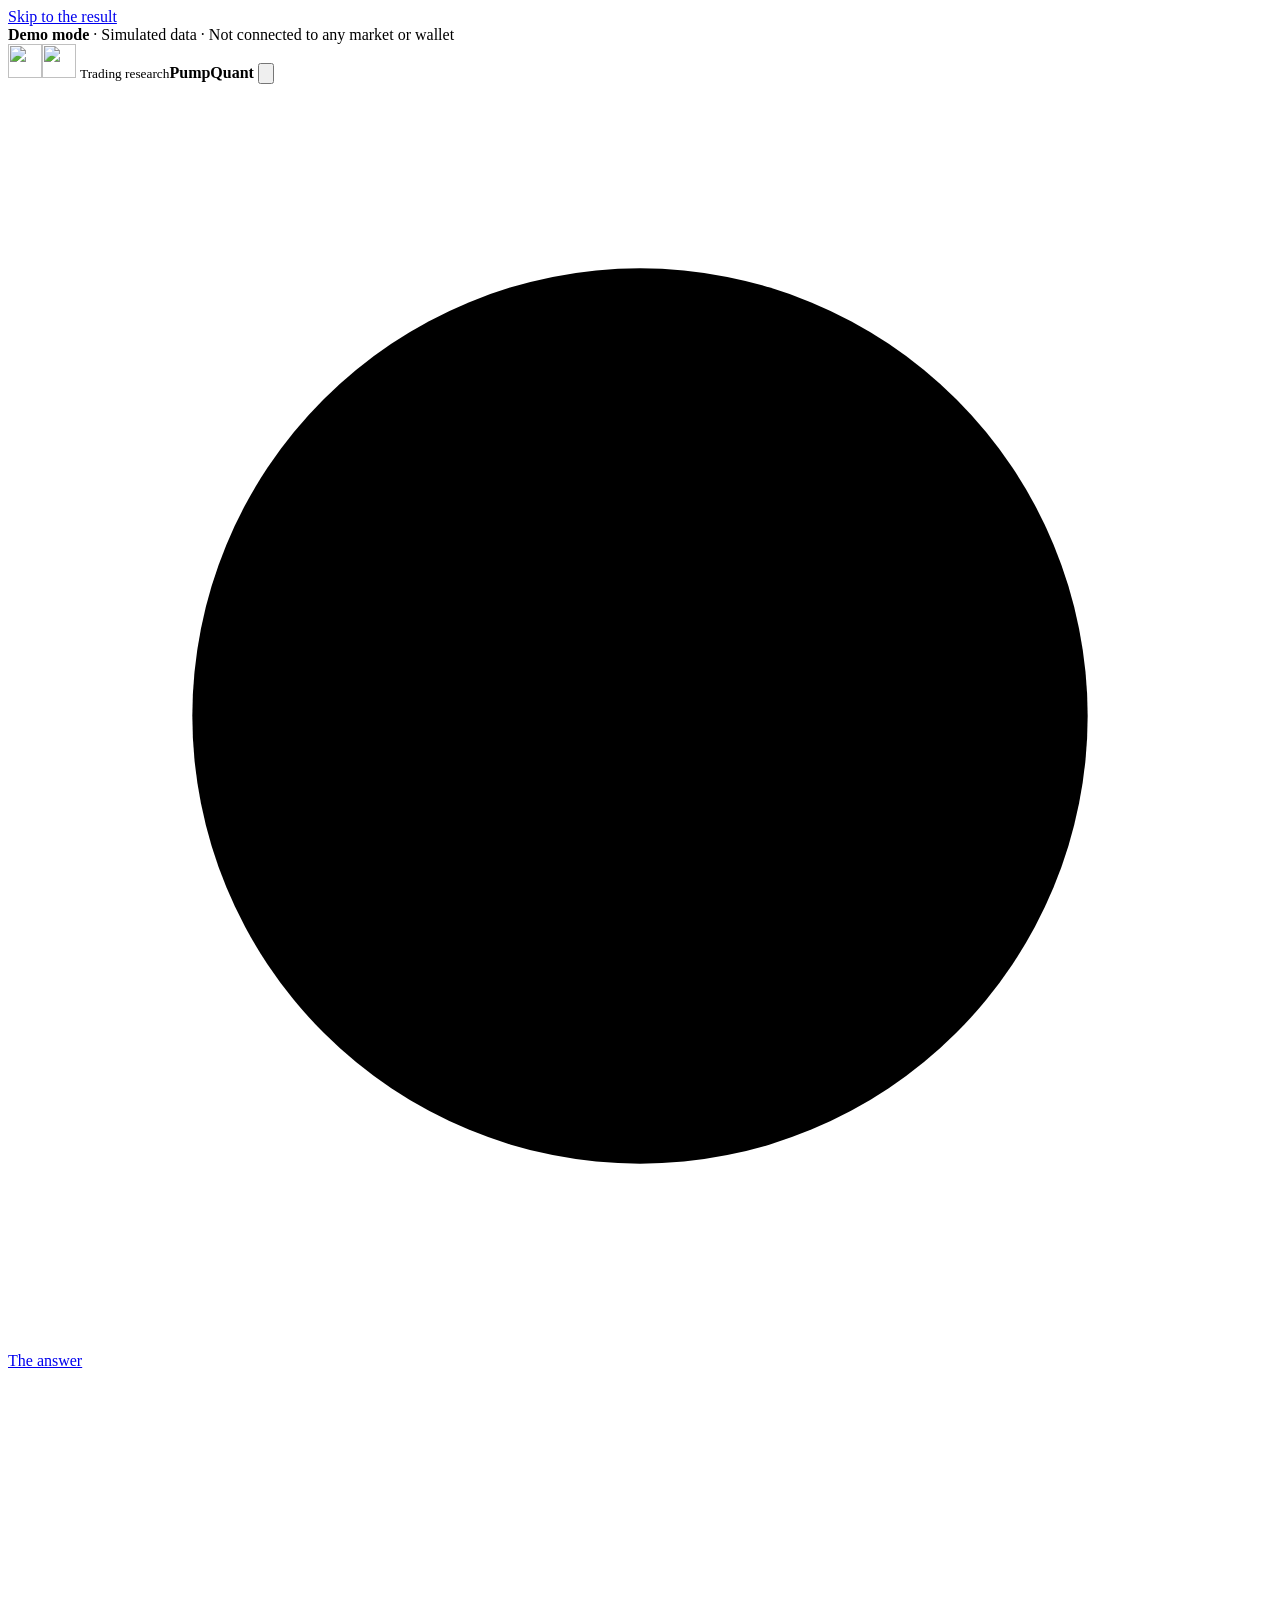
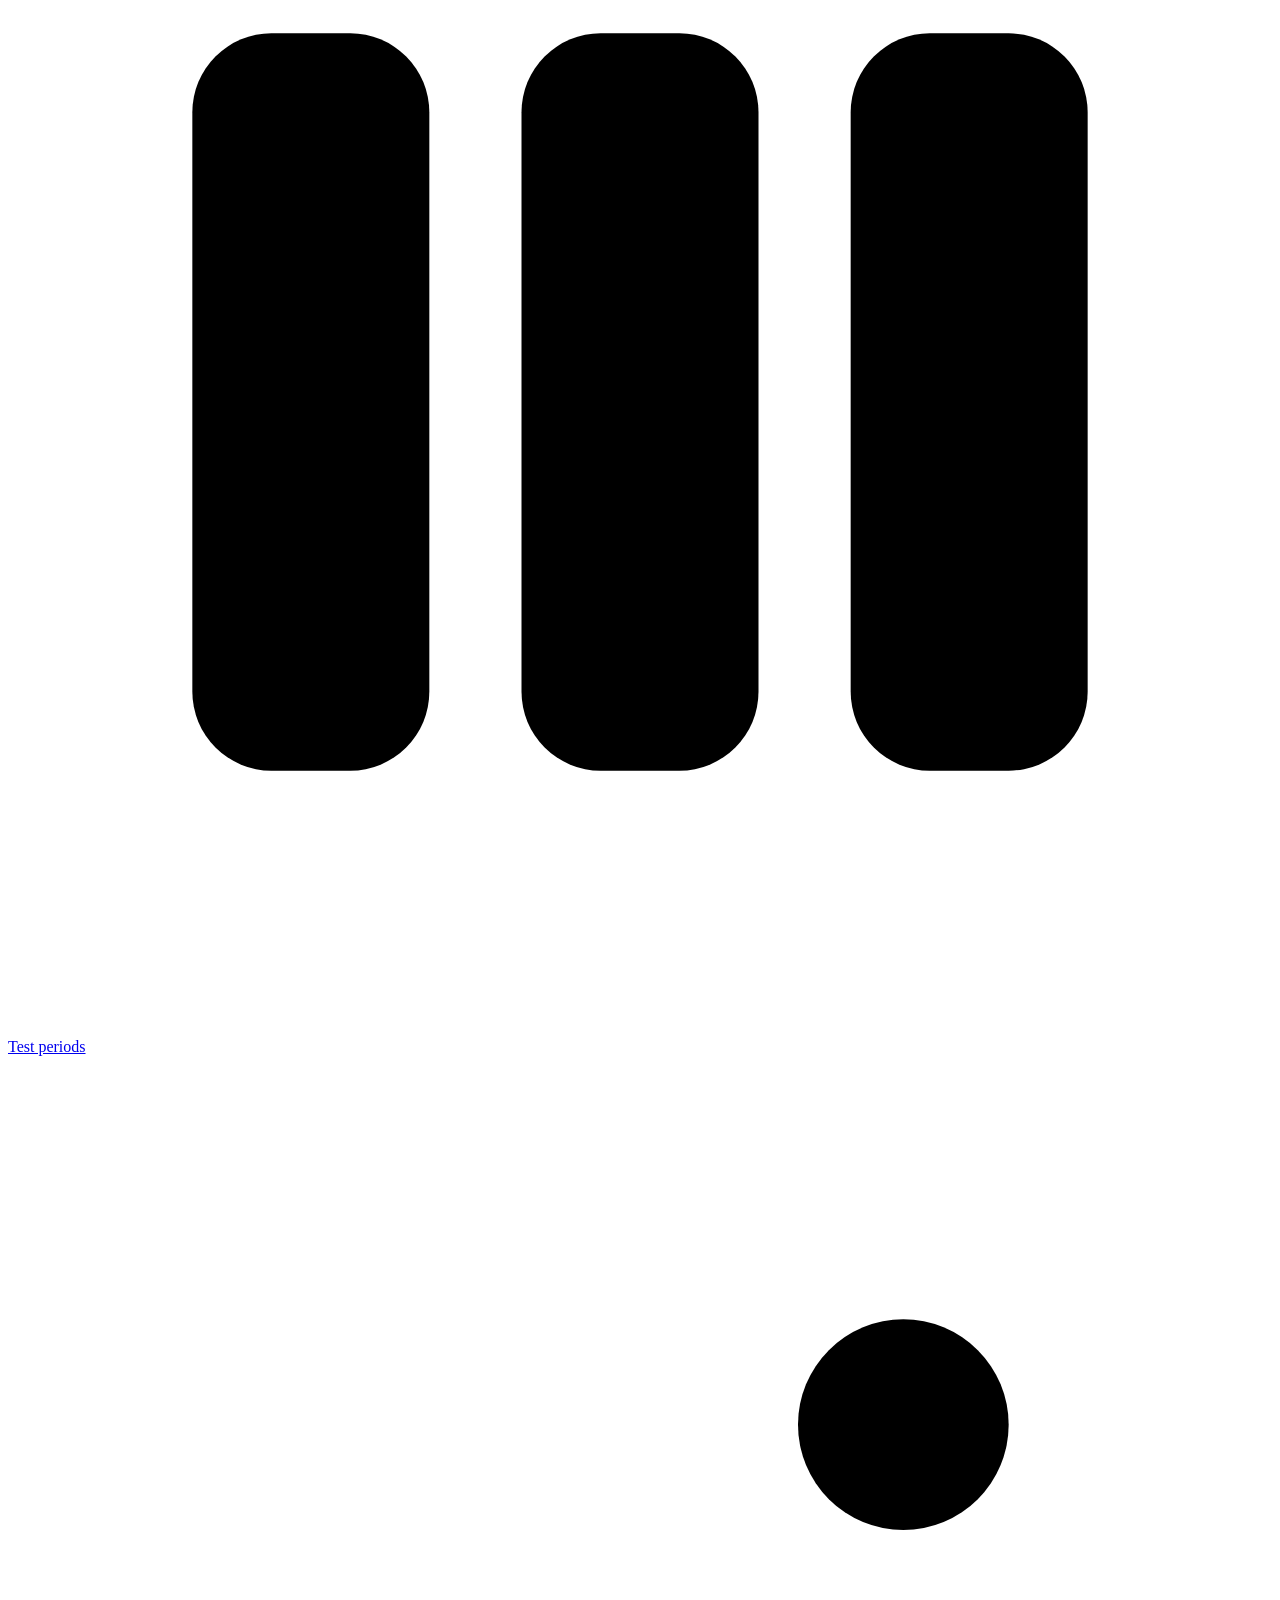
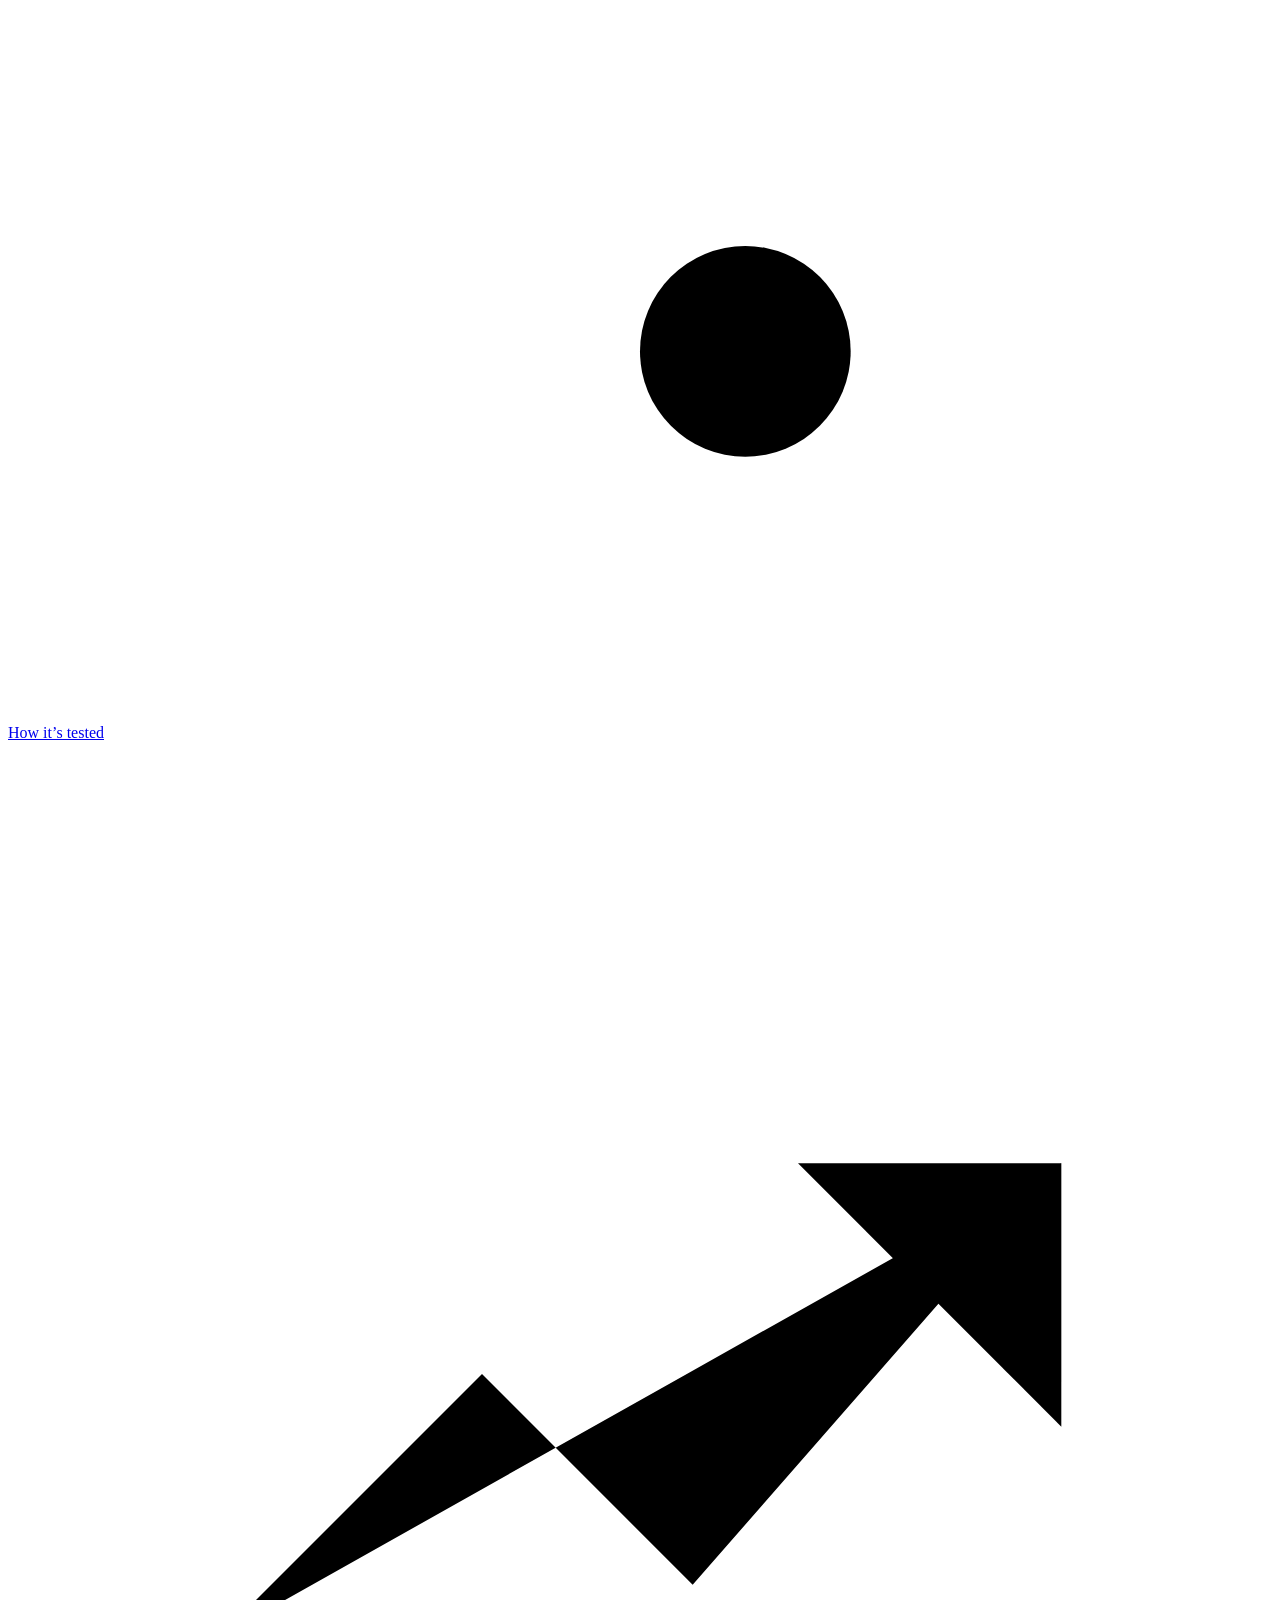
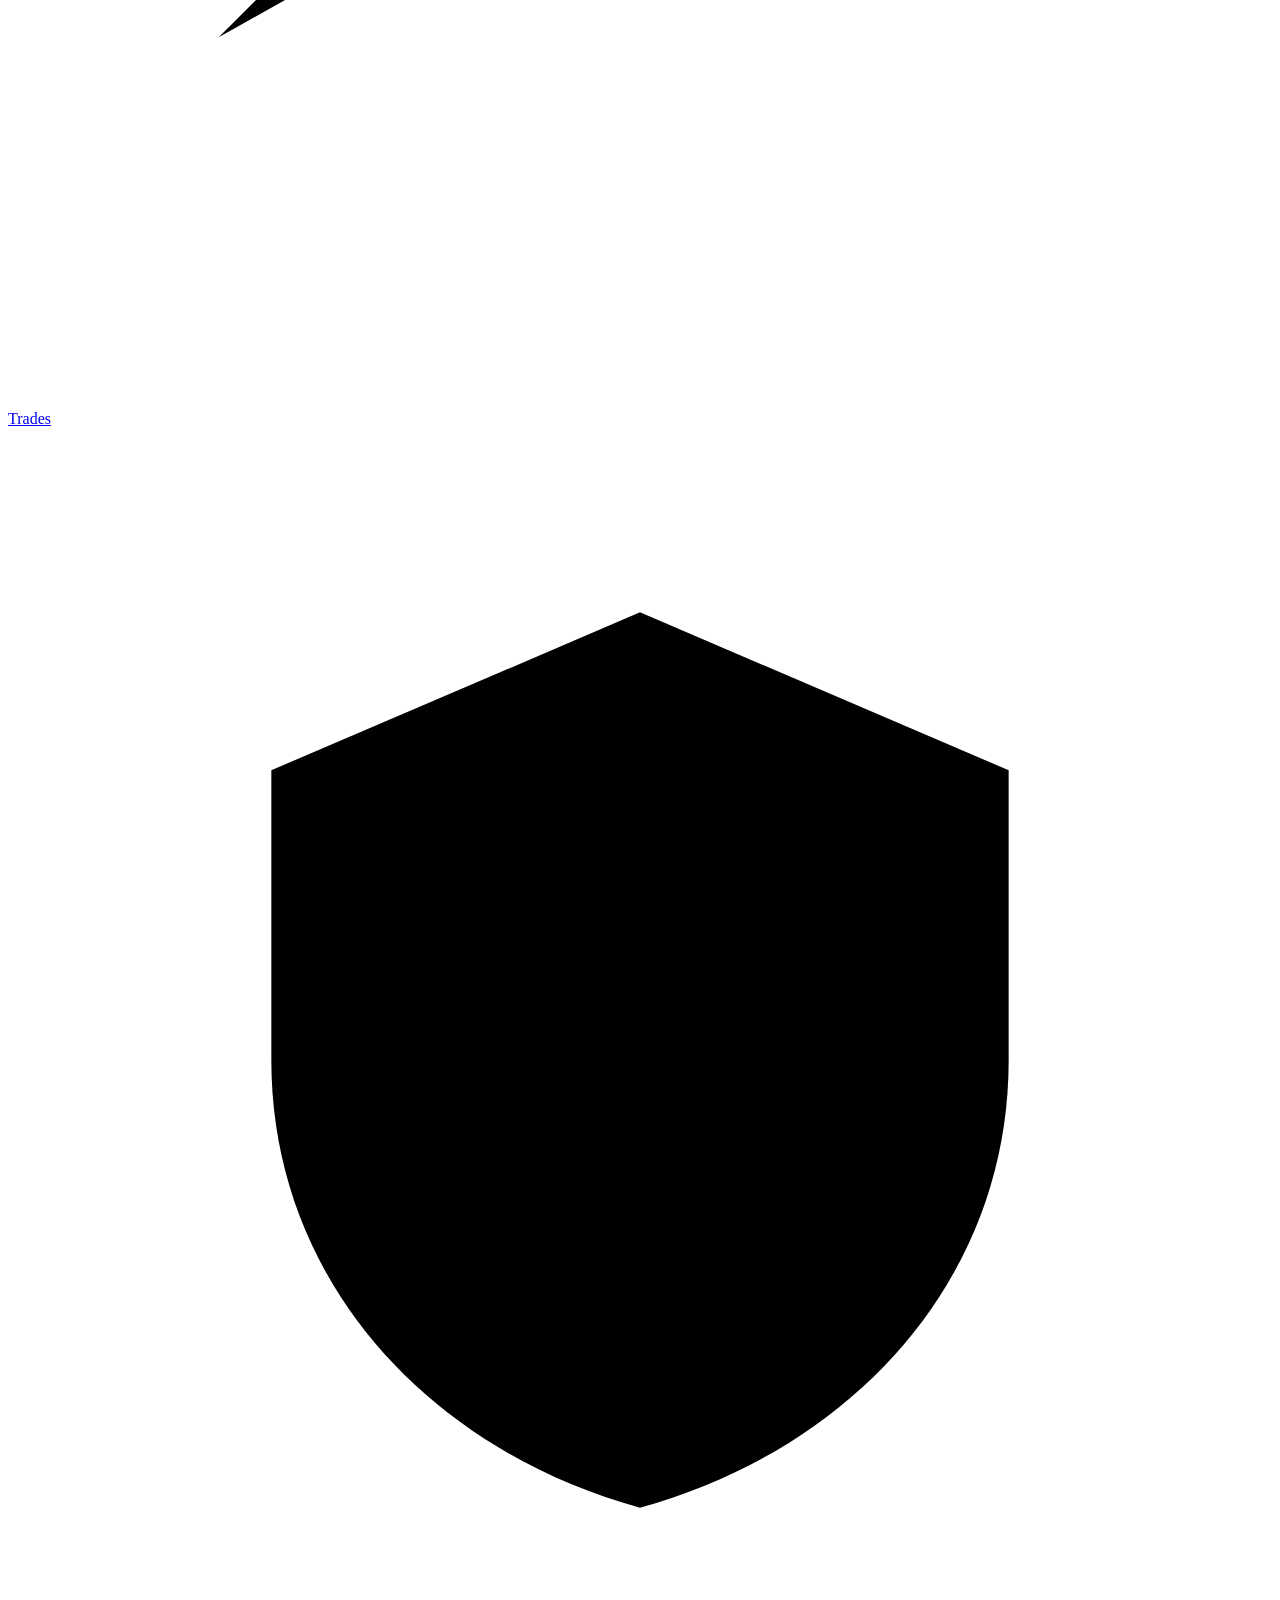
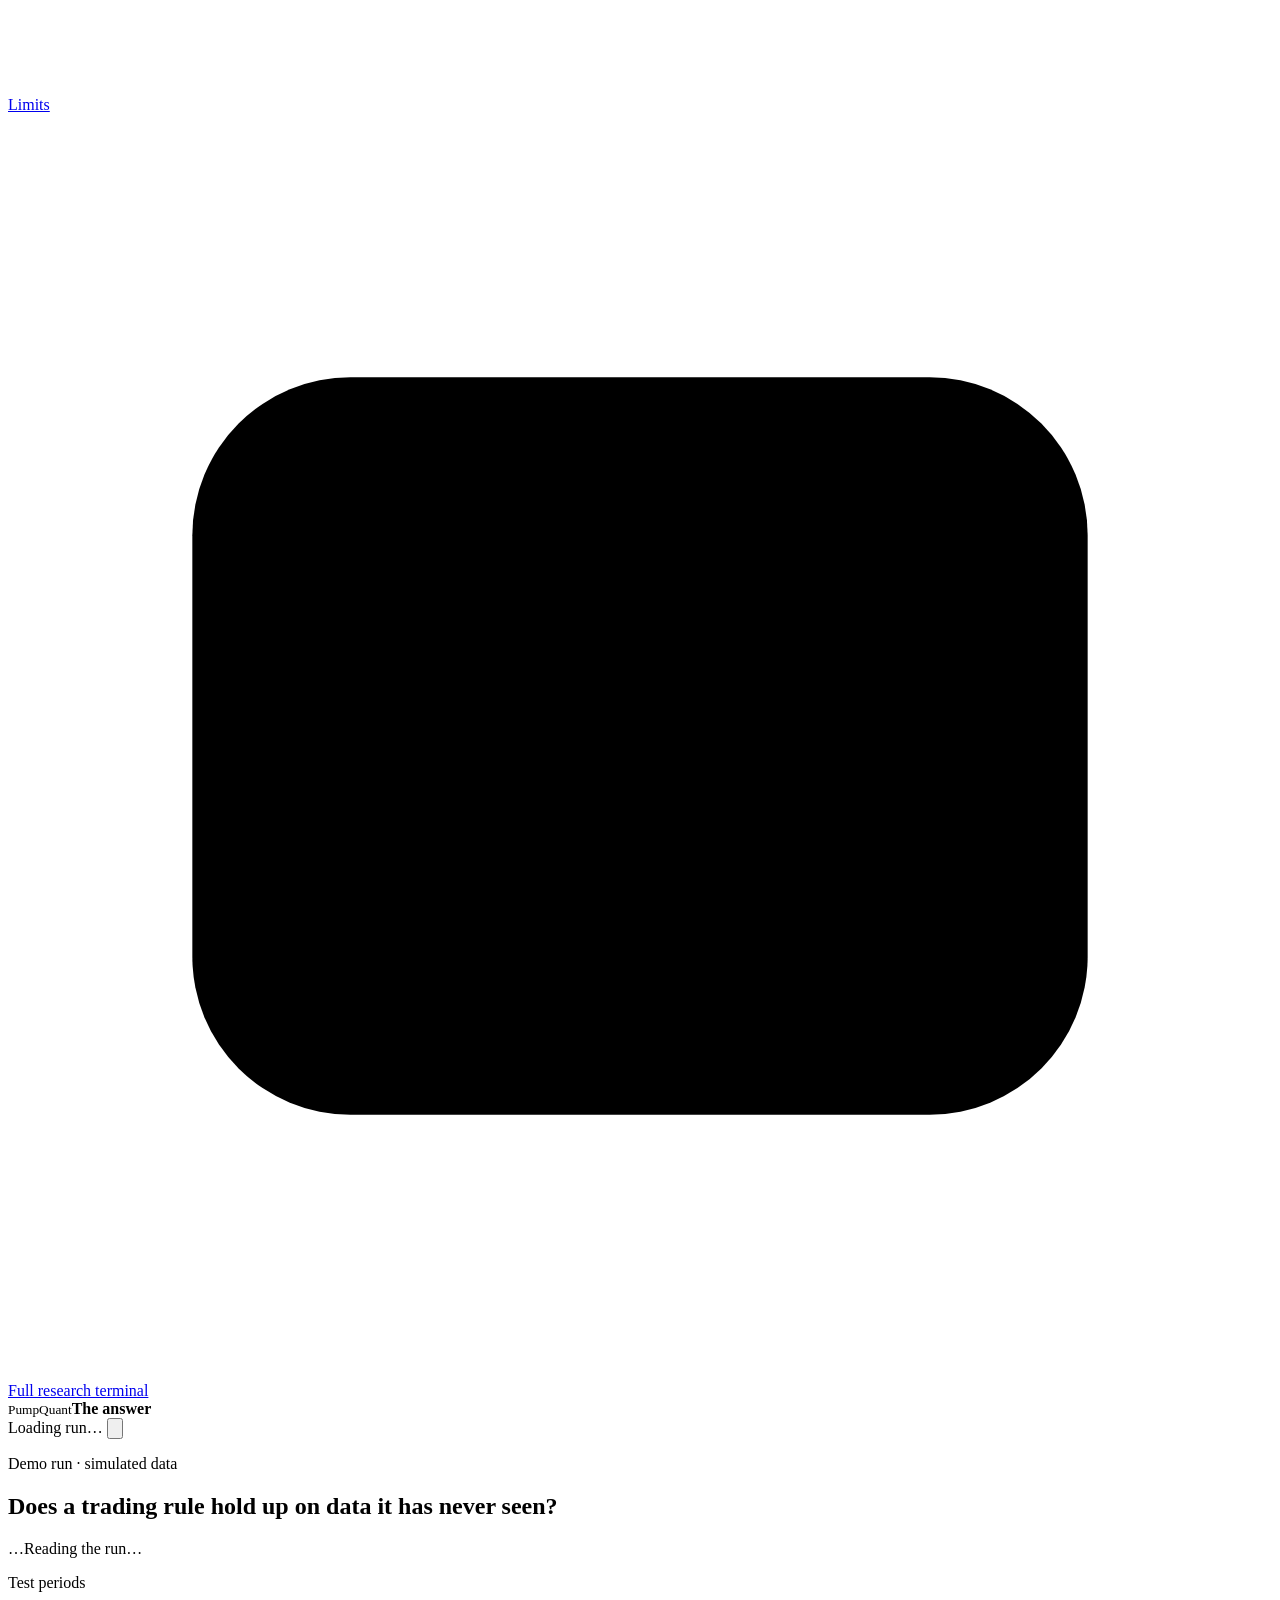
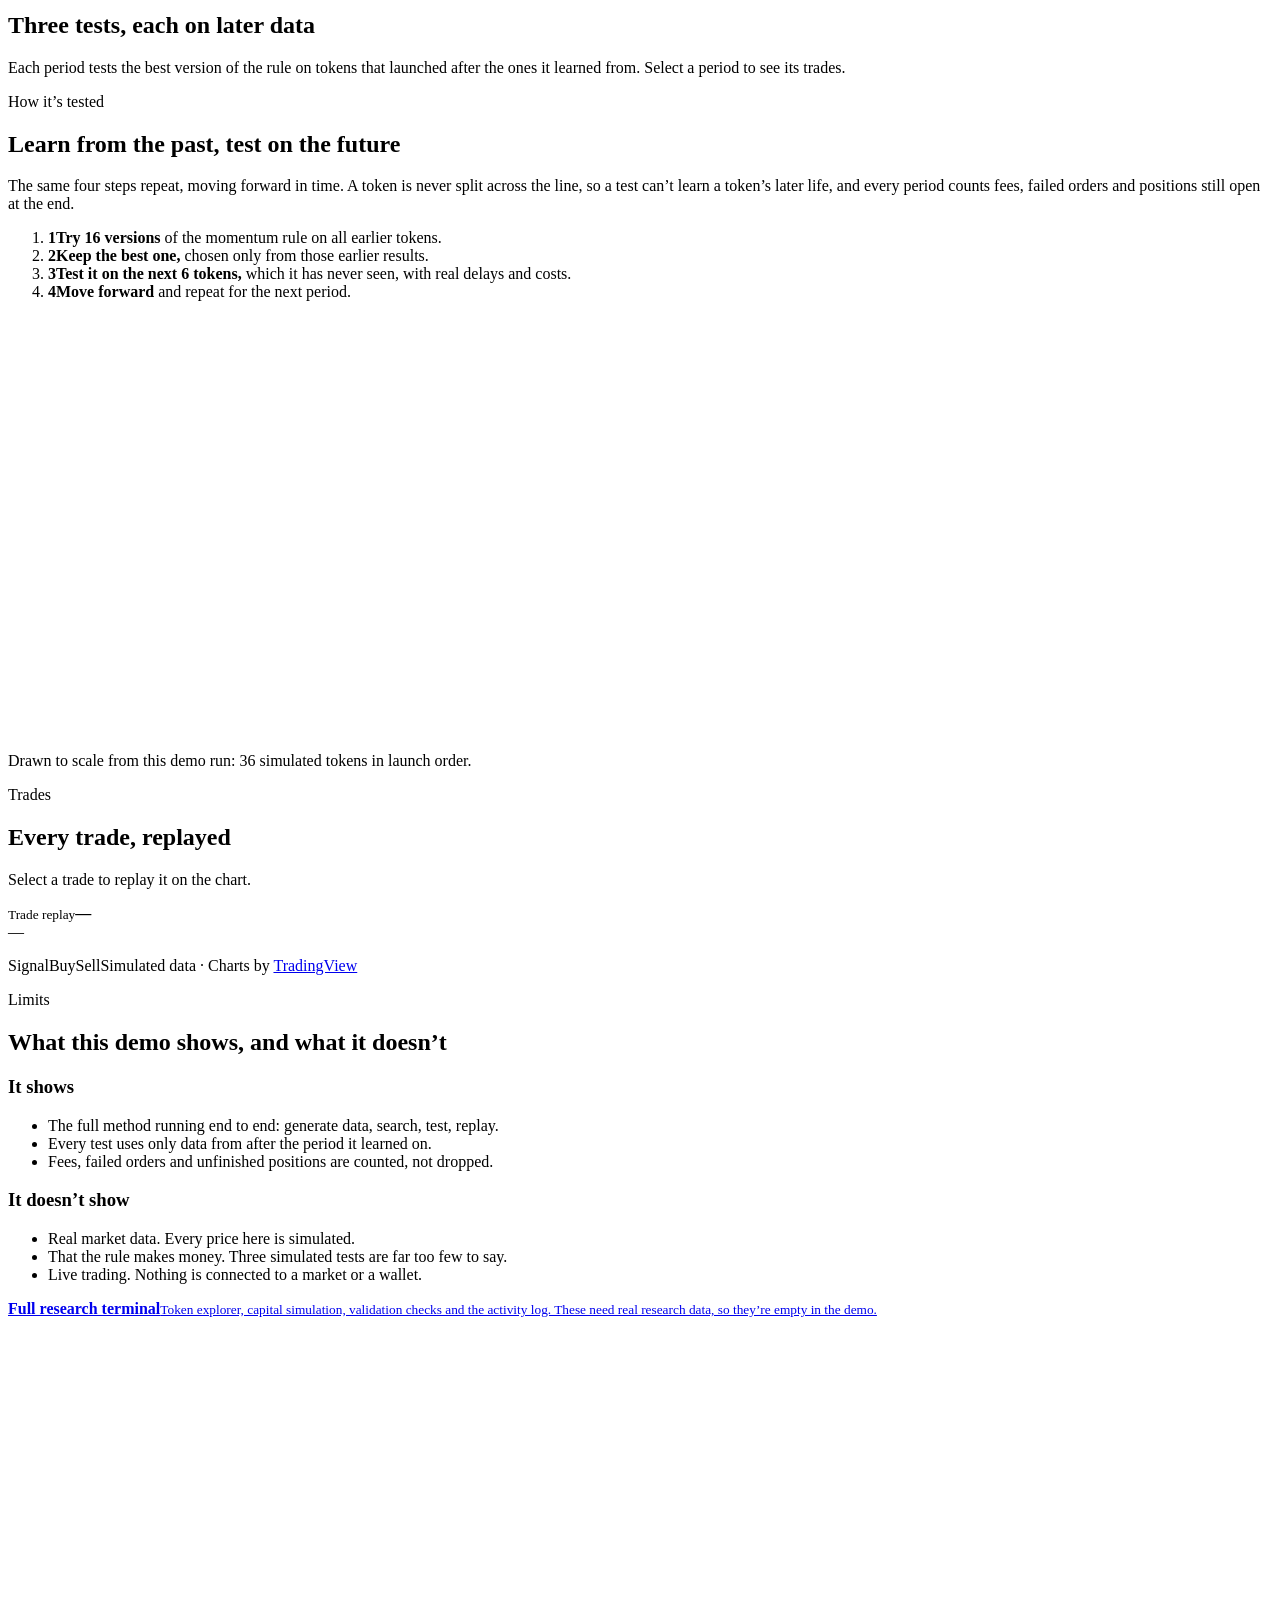
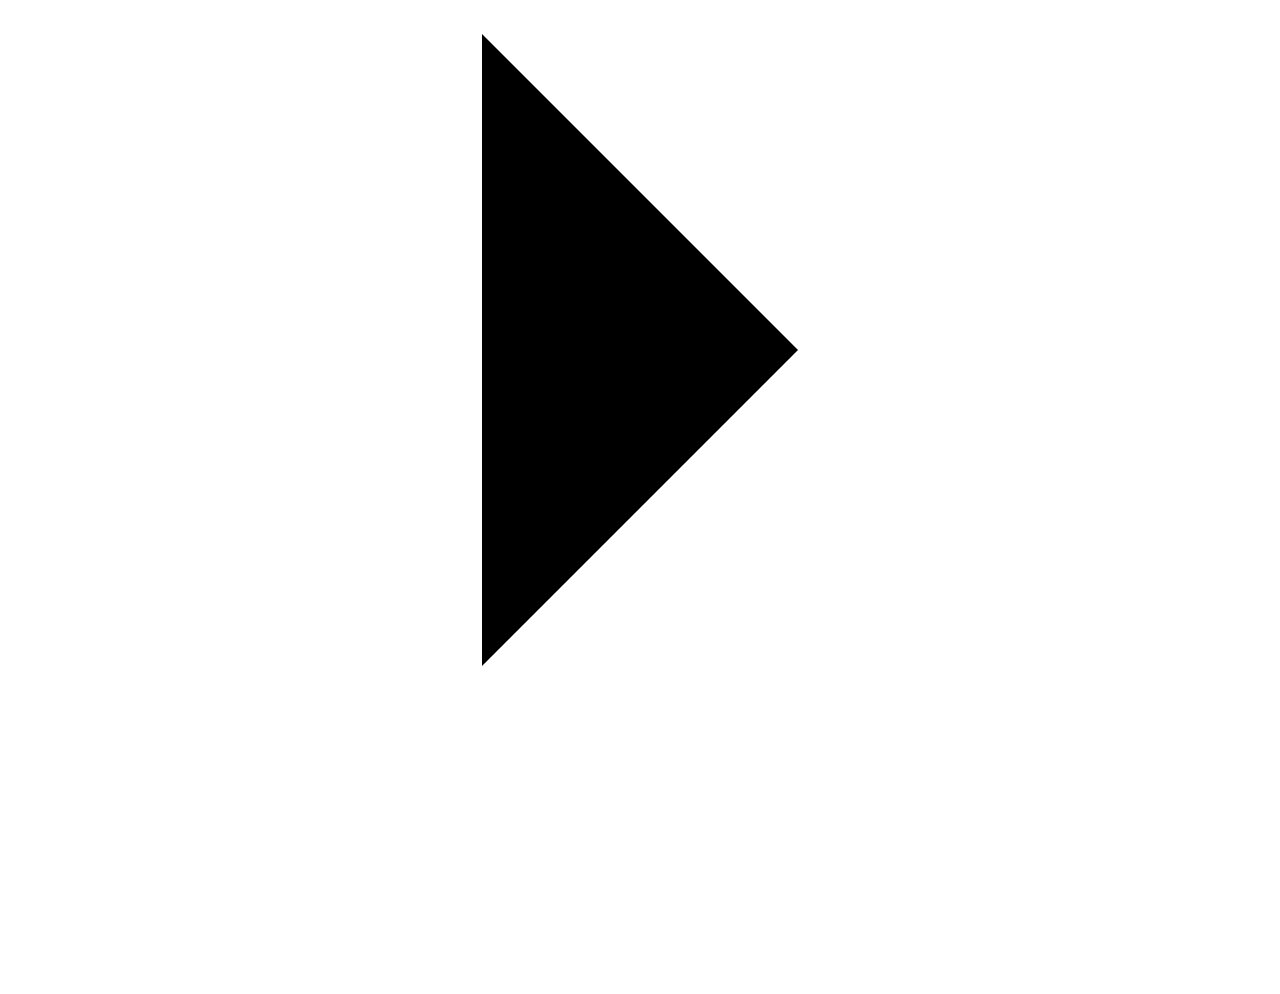
==== src/pumpquant/dashboard/static/index.html @ 6aa22860 "Correct overstated claims and test the recorded demo output - README: say the engine models each aud" ====
<!doctype html>
<html lang="en">
  <head>
    <meta charset="utf-8" />
    <meta name="viewport" content="width=device-width, initial-scale=1" />
    <meta name="color-scheme" content="dark light" />
    <meta name="description" content="PumpQuant: does a trading rule hold up on data it has never seen?" />
    <title>PumpQuant</title>
    <link rel="icon" href="/static/favicon.svg" type="image/svg+xml" media="(prefers-color-scheme: light)" />
    <link rel="icon" href="/static/favicon-dark.svg" type="image/svg+xml" media="(prefers-color-scheme: dark)" />
    <link rel="stylesheet" href="/static/design.css" />
    <link rel="stylesheet" href="/static/overview.css" />
  </head>
  <body>
    <a class="skip-link" href="#answer">Skip to the result</a>
    <div class="notice" role="status"><strong>Demo mode</strong> · Simulated data · Not connected to any market or wallet</div>

    <div class="shell" id="shell">
      <aside class="sidebar glass" aria-label="Sections">
        <div class="brand">
          <span class="brand-mark" aria-hidden="true"><img class="icon-light" src="/static/favicon.svg" alt="" width="34" height="34" /><img class="icon-dark" src="/static/favicon-dark.svg" alt="" width="34" height="34" /></span>
          <span class="brand-text"><small>Trading research</small><strong>PumpQuant</strong></span>
          <button class="icon-button sidebar-toggle" id="sidebar-toggle" type="button" aria-label="Collapse sidebar" aria-expanded="true" title="Collapse sidebar">
            <svg viewBox="0 0 24 24" aria-hidden="true"><rect x="3.5" y="4.5" width="17" height="15" rx="3.5" /><path d="M9.5 4.5v15" /></svg>
          </button>
        </div>
        <nav class="nav" aria-label="Page sections">
          <a href="#answer" class="active"><svg viewBox="0 0 24 24" aria-hidden="true"><circle cx="12" cy="12" r="8.5" /><path d="M8.5 12.2l2.4 2.4 4.6-4.8" /></svg><span>The answer</span></a>
          <a href="#periods"><svg viewBox="0 0 24 24" aria-hidden="true"><rect x="3.5" y="5" width="4.5" height="14" rx="1.5" /><rect x="9.75" y="5" width="4.5" height="14" rx="1.5" /><rect x="16" y="5" width="4.5" height="14" rx="1.5" /></svg><span>Test periods</span></a>
          <a href="#method"><svg viewBox="0 0 24 24" aria-hidden="true"><path d="M4 7h10M4 12h16M4 17h7" /><circle cx="17" cy="7" r="2" /><circle cx="14" cy="17" r="2" /></svg><span>How it’s tested</span></a>
          <a href="#trades"><svg viewBox="0 0 24 24" aria-hidden="true"><path d="M4 17l5-5 4 4 7-8" /><path d="M15 8h5v5" /></svg><span>Trades</span></a>
          <a href="#limits"><svg viewBox="0 0 24 24" aria-hidden="true"><path d="M12 3.5l7 3v5.5c0 4.2-3 7.4-7 8.5-4-1.1-7-4.3-7-8.5V6.5z" /><path d="M12 9v4M12 16h.01" /></svg><span>Limits</span></a>
        </nav>
        <a class="side-link" href="/static/terminal.html"><svg viewBox="0 0 24 24" aria-hidden="true"><rect x="3.5" y="5" width="17" height="14" rx="3" /><path d="M7.5 10l2.5 2-2.5 2M12 14h4" /></svg><span>Full research terminal</span></a>
      </aside>

      <div class="page">
        <header class="topbar">
          <div class="topbar-title"><small>PumpQuant</small><strong id="topbar-title">The answer</strong></div>
          <div class="topbar-actions">
            <span class="capsule glass status" id="status"><i class="dot"></i><span id="status-label">Loading run…</span></span>
            <span class="capsule glass"><button class="icon-button" id="theme-toggle" type="button" aria-label="Switch appearance" title="Switch appearance"><svg viewBox="0 0 24 24" aria-hidden="true"><circle cx="12" cy="12" r="7.5" /><path d="M12 4.5a7.5 7.5 0 0 1 0 15z" class="fill" /></svg></button></span>
          </div>
        </header>

        <main>
          <section id="answer" class="section answer" aria-labelledby="question">
            <p class="eyebrow">Demo run · simulated data</p>
            <h1 id="question">Does a trading rule hold up on data it has never seen?</h1>
            <p class="verdict" id="verdict"><span class="verdict-chip" id="verdict-chip">…</span><span id="verdict-text">Reading the run…</span></p>
            <p class="lede" id="lede"></p>
            <div class="stats" id="stats"></div>
          </section>

          <section id="periods" class="section" aria-labelledby="periods-title">
            <header class="section-head">
              <p class="eyebrow">Test periods</p>
              <h2 id="periods-title">Three tests, each on later data</h2>
              <p>Each period tests the best version of the rule on tokens that launched after the ones it learned from. Select a period to see its trades.</p>
            </header>
            <div class="periods" id="period-cards" role="radiogroup" aria-label="Test periods"></div>
          </section>

          <section id="method" class="section" aria-labelledby="method-title">
            <header class="section-head">
              <p class="eyebrow">How it’s tested</p>
              <h2 id="method-title">Learn from the past, test on the future</h2>
              <p>The same four steps repeat, moving forward in time. A token is never split across the line, so a test can’t learn a token’s later life, and every period counts fees, failed orders and positions still open at the end.</p>
            </header>
            <div class="method card">
              <ol class="steps">
                <li><b>1</b><span><strong>Try 16 versions</strong> of the momentum rule on all earlier tokens.</span></li>
                <li><b>2</b><span><strong>Keep the best one,</strong> chosen only from those earlier results.</span></li>
                <li><b>3</b><span><strong>Test it on the next 6 tokens,</strong> which it has never seen, with real delays and costs.</span></li>
                <li><b>4</b><span><strong>Move forward</strong> and repeat for the next period.</span></li>
              </ol>
              <svg class="timeline" id="timeline" viewBox="0 0 640 210" role="img" aria-label="Diagram: three periods. In each, the rule learns on earlier tokens, then is tested on the next block of later tokens."></svg>
              <p class="figure-note">Drawn to scale from this demo run: 36 simulated tokens in launch order.</p>
            </div>
          </section>

          <section id="trades" class="section" aria-labelledby="trades-title">
            <header class="section-head">
              <p class="eyebrow" id="trades-eyebrow">Trades</p>
              <h2 id="trades-title">Every trade, replayed</h2>
              <p id="trades-summary">Select a trade to replay it on the chart.</p>
            </header>
            <div class="replay">
              <div class="card trade-list" id="trade-list" role="listbox" aria-label="Trades in the selected period"></div>
              <div class="card chart-card">
                <div class="chart-head">
                  <div><small id="chart-kicker">Trade replay</small><strong id="chart-title">—</strong></div>
                  <span class="result" id="chart-result">—</span>
                </div>
                <div class="chart" id="chart" aria-label="Price chart of the selected trade with signal, buy and sell markers"></div>
                <p class="story" id="chart-story"></p>
                <div class="legend"><span><i class="signal"></i>Signal</span><span><i class="buy"></i>Buy</span><span><i class="sell"></i>Sell</span><span class="attribution">Simulated data · Charts by <a href="https://www.tradingview.com/" target="_blank" rel="noopener noreferrer">TradingView</a></span></div>
              </div>
            </div>
          </section>

          <section id="limits" class="section" aria-labelledby="limits-title">
            <header class="section-head">
              <p class="eyebrow">Limits</p>
              <h2 id="limits-title">What this demo shows, and what it doesn’t</h2>
            </header>
            <div class="limits">
              <div class="card"><h3>It shows</h3><ul>
                <li>The full method running end to end: generate data, search, test, replay.</li>
                <li>Every test uses only data from after the period it learned on.</li>
                <li>Fees, failed orders and unfinished positions are counted, not dropped.</li>
              </ul></div>
              <div class="card muted"><h3>It doesn’t show</h3><ul>
                <li>Real market data. Every price here is simulated.</li>
                <li>That the rule makes money. Three simulated tests are far too few to say.</li>
                <li>Live trading. Nothing is connected to a market or a wallet.</li>
              </ul></div>
            </div>
            <a class="card next-card" href="/static/terminal.html">
              <span><strong>Full research terminal</strong><small>Token explorer, capital simulation, validation checks and the activity log. These need real research data, so they’re empty in the demo.</small></span>
              <svg viewBox="0 0 24 24" aria-hidden="true"><path d="M9 6l6 6-6 6" /></svg>
            </a>
          </section>
        </main>
      </div>
    </div>

    <script src="/static/vendor/lightweight-charts.standalone.production.js"></script>
    <script type="module" src="/static/app.js"></script>
  </body>
</html>
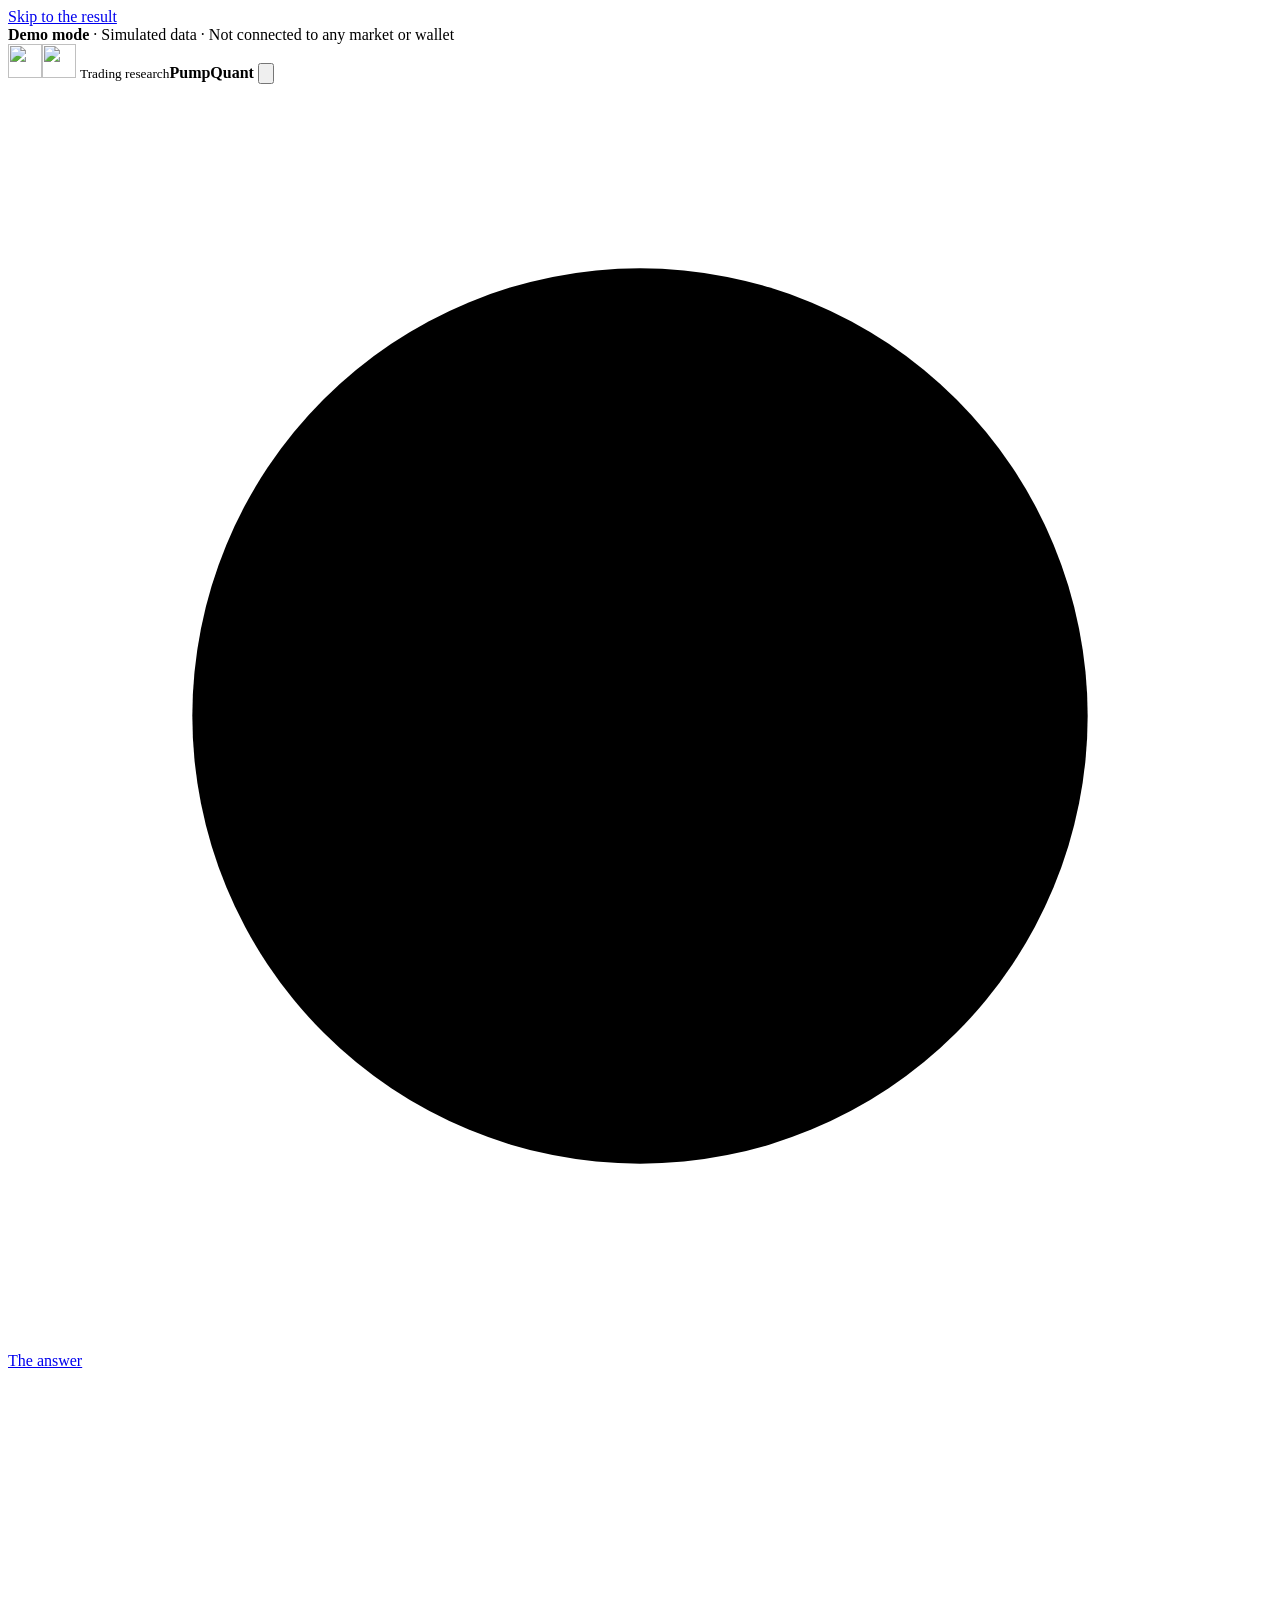
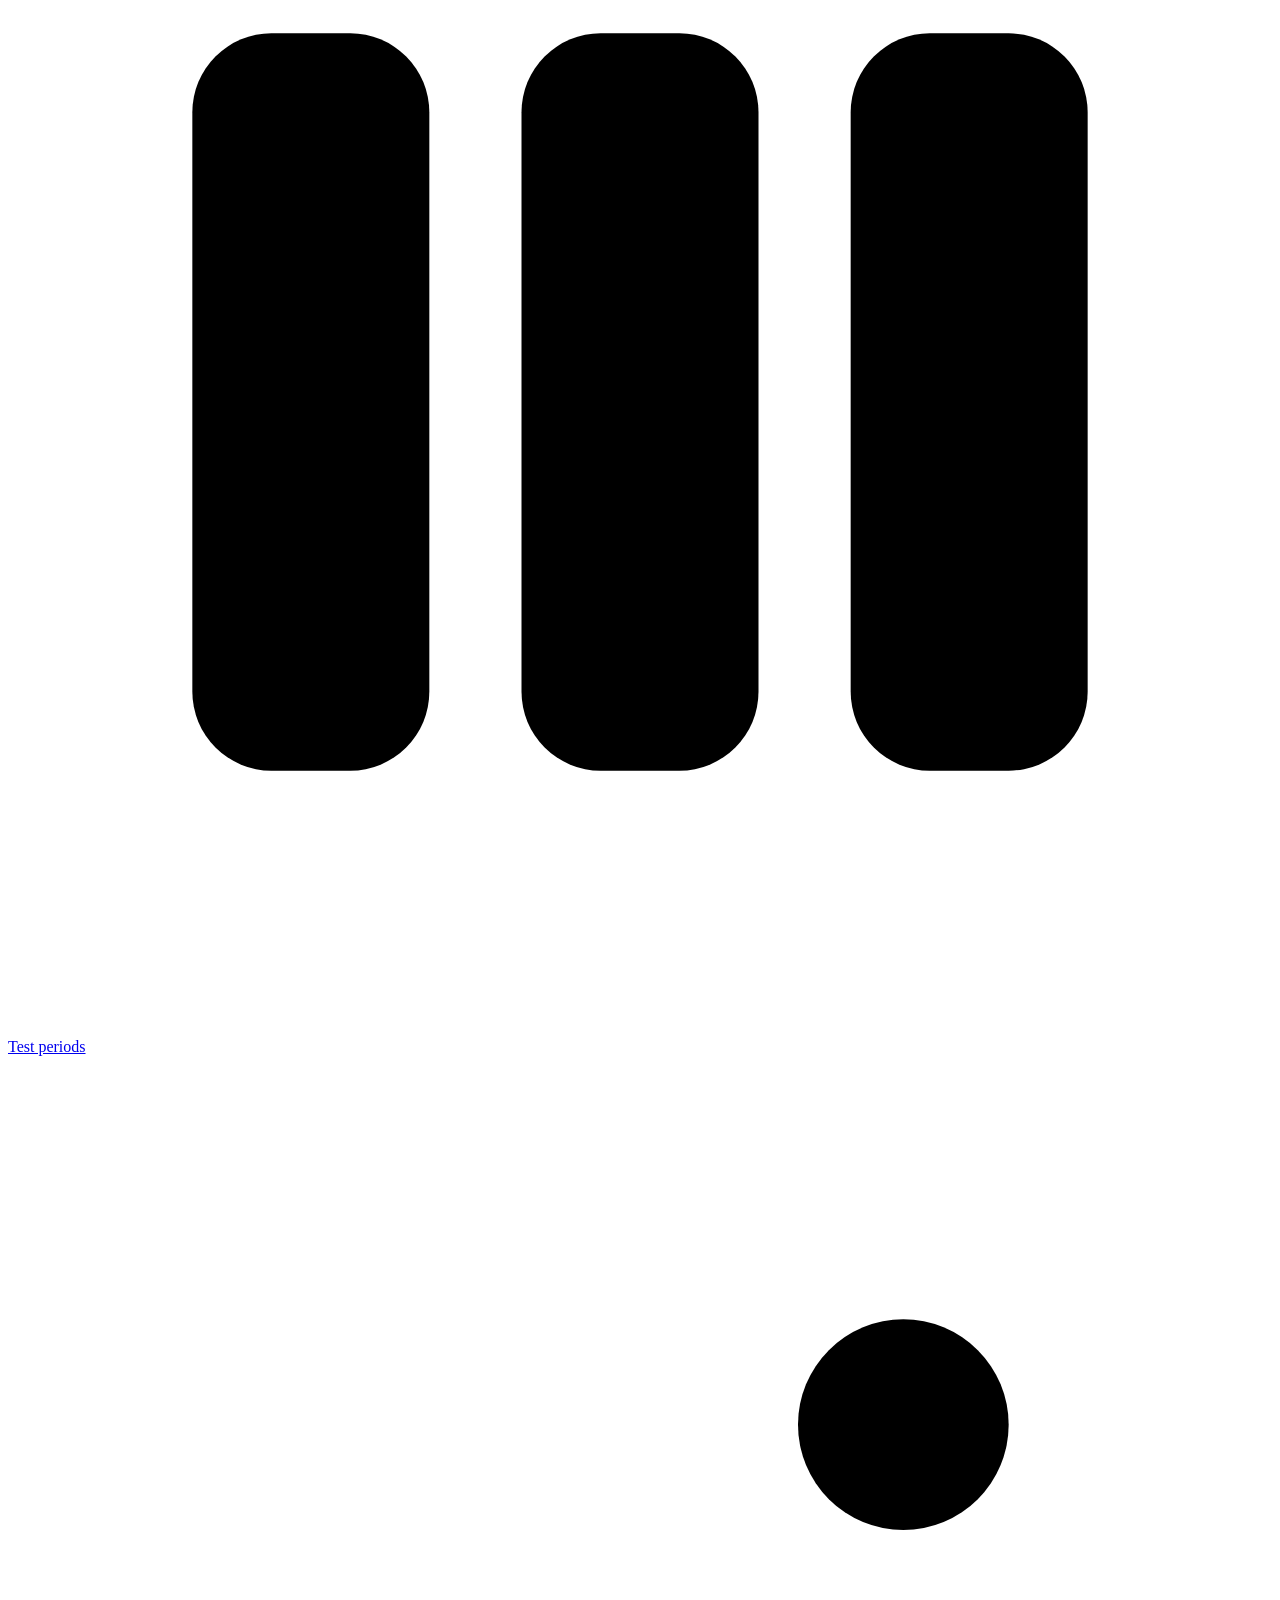
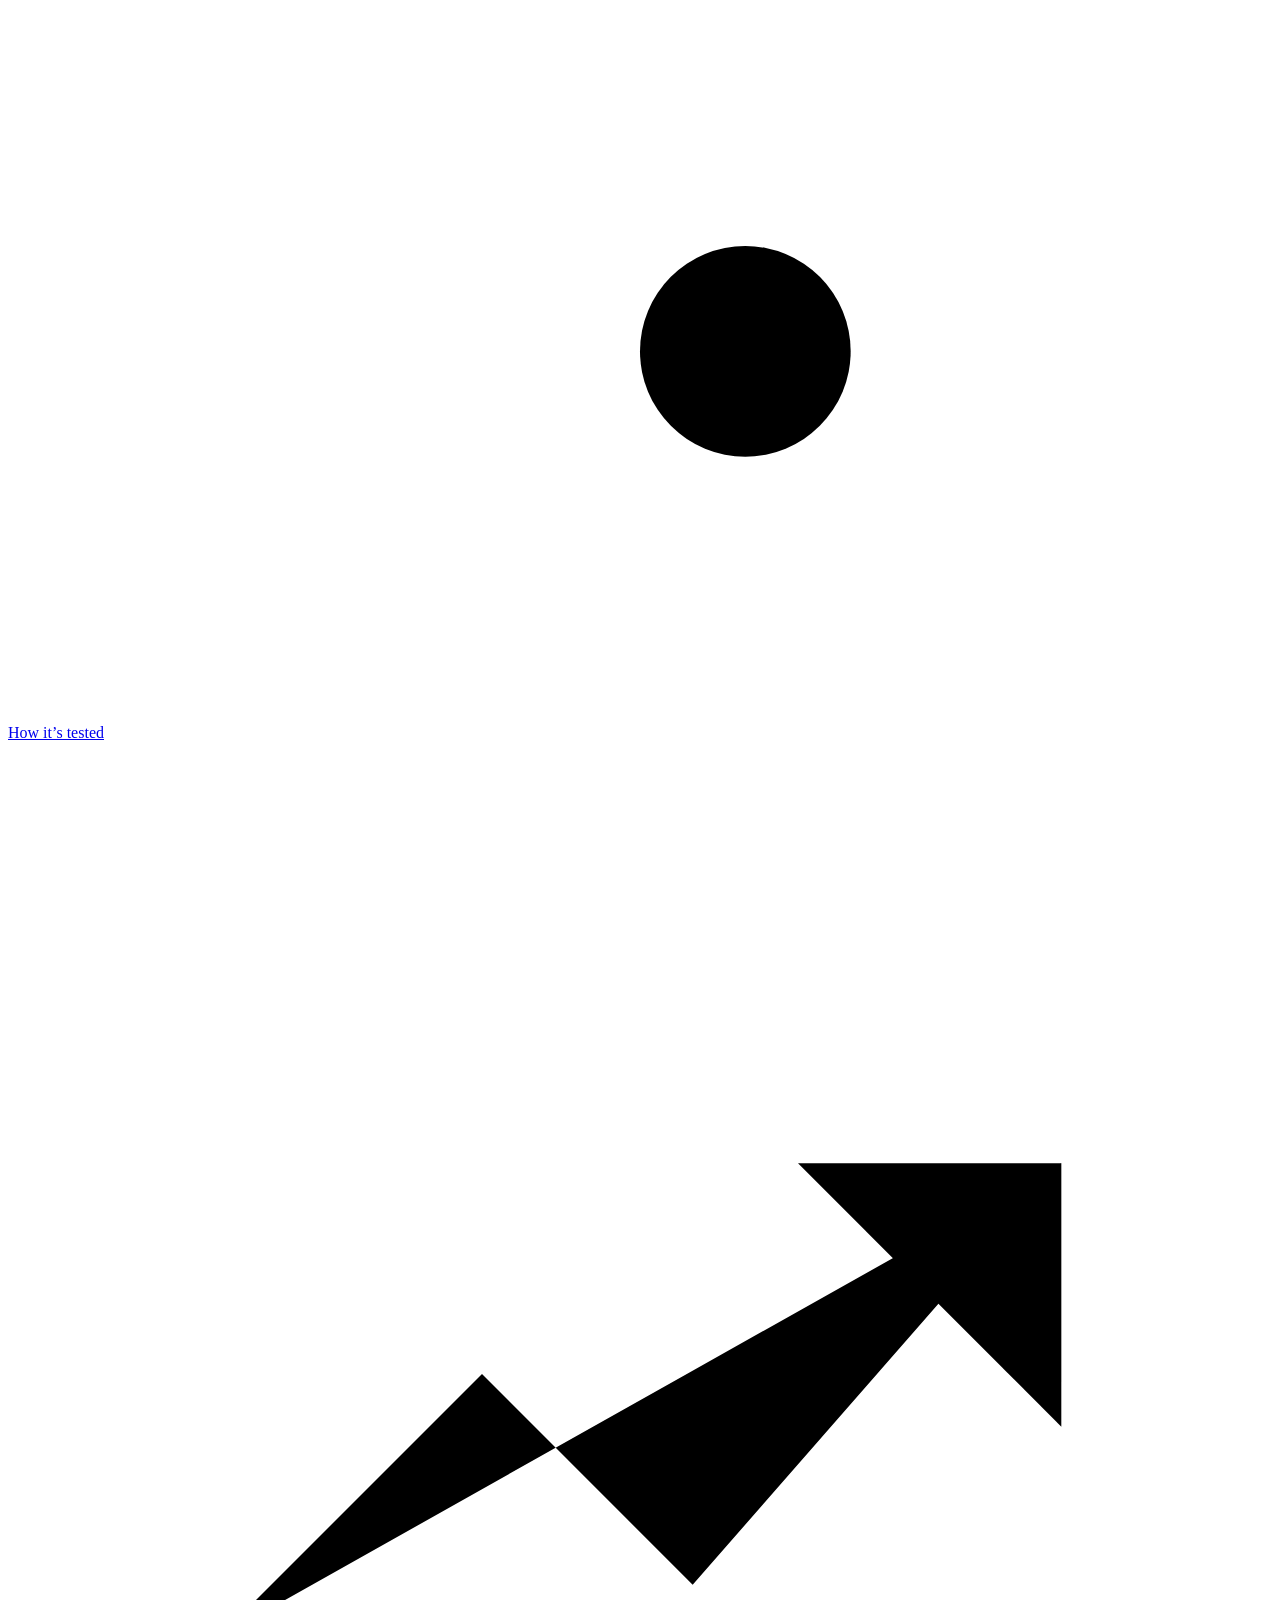
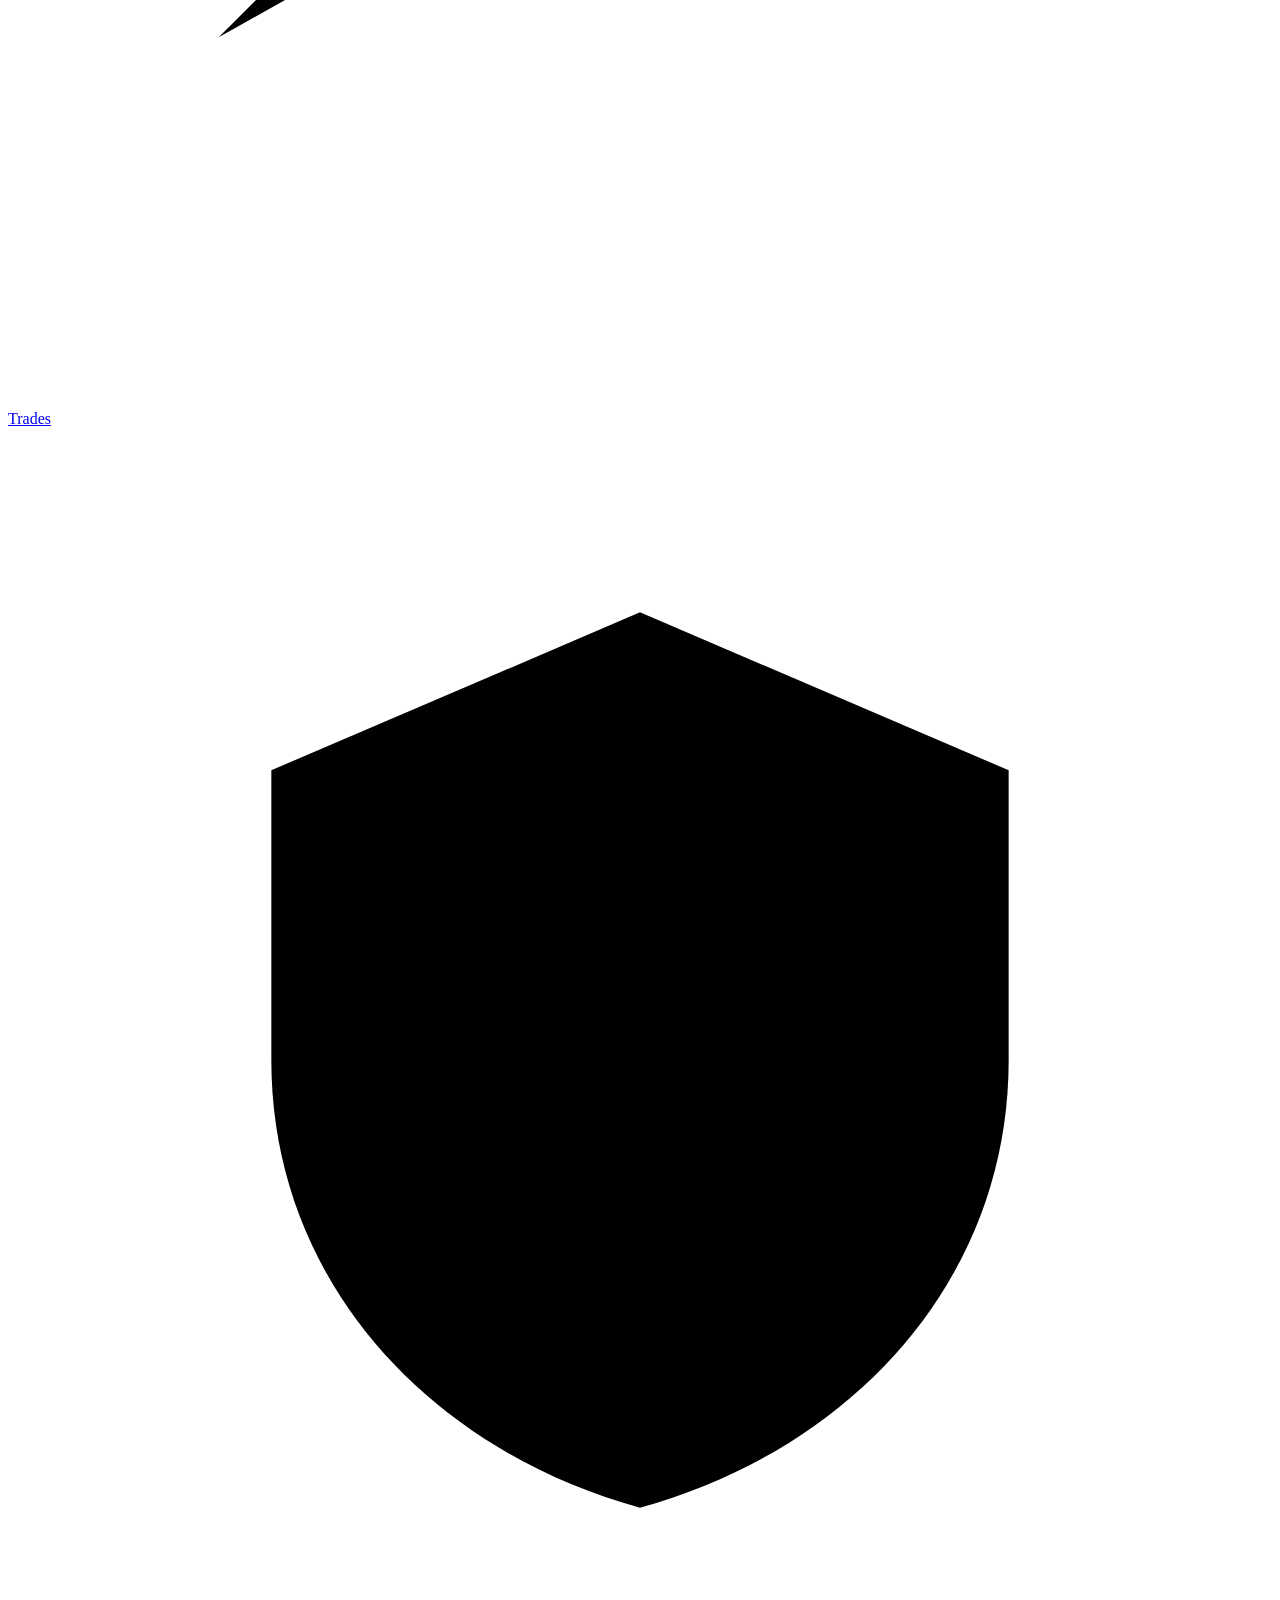
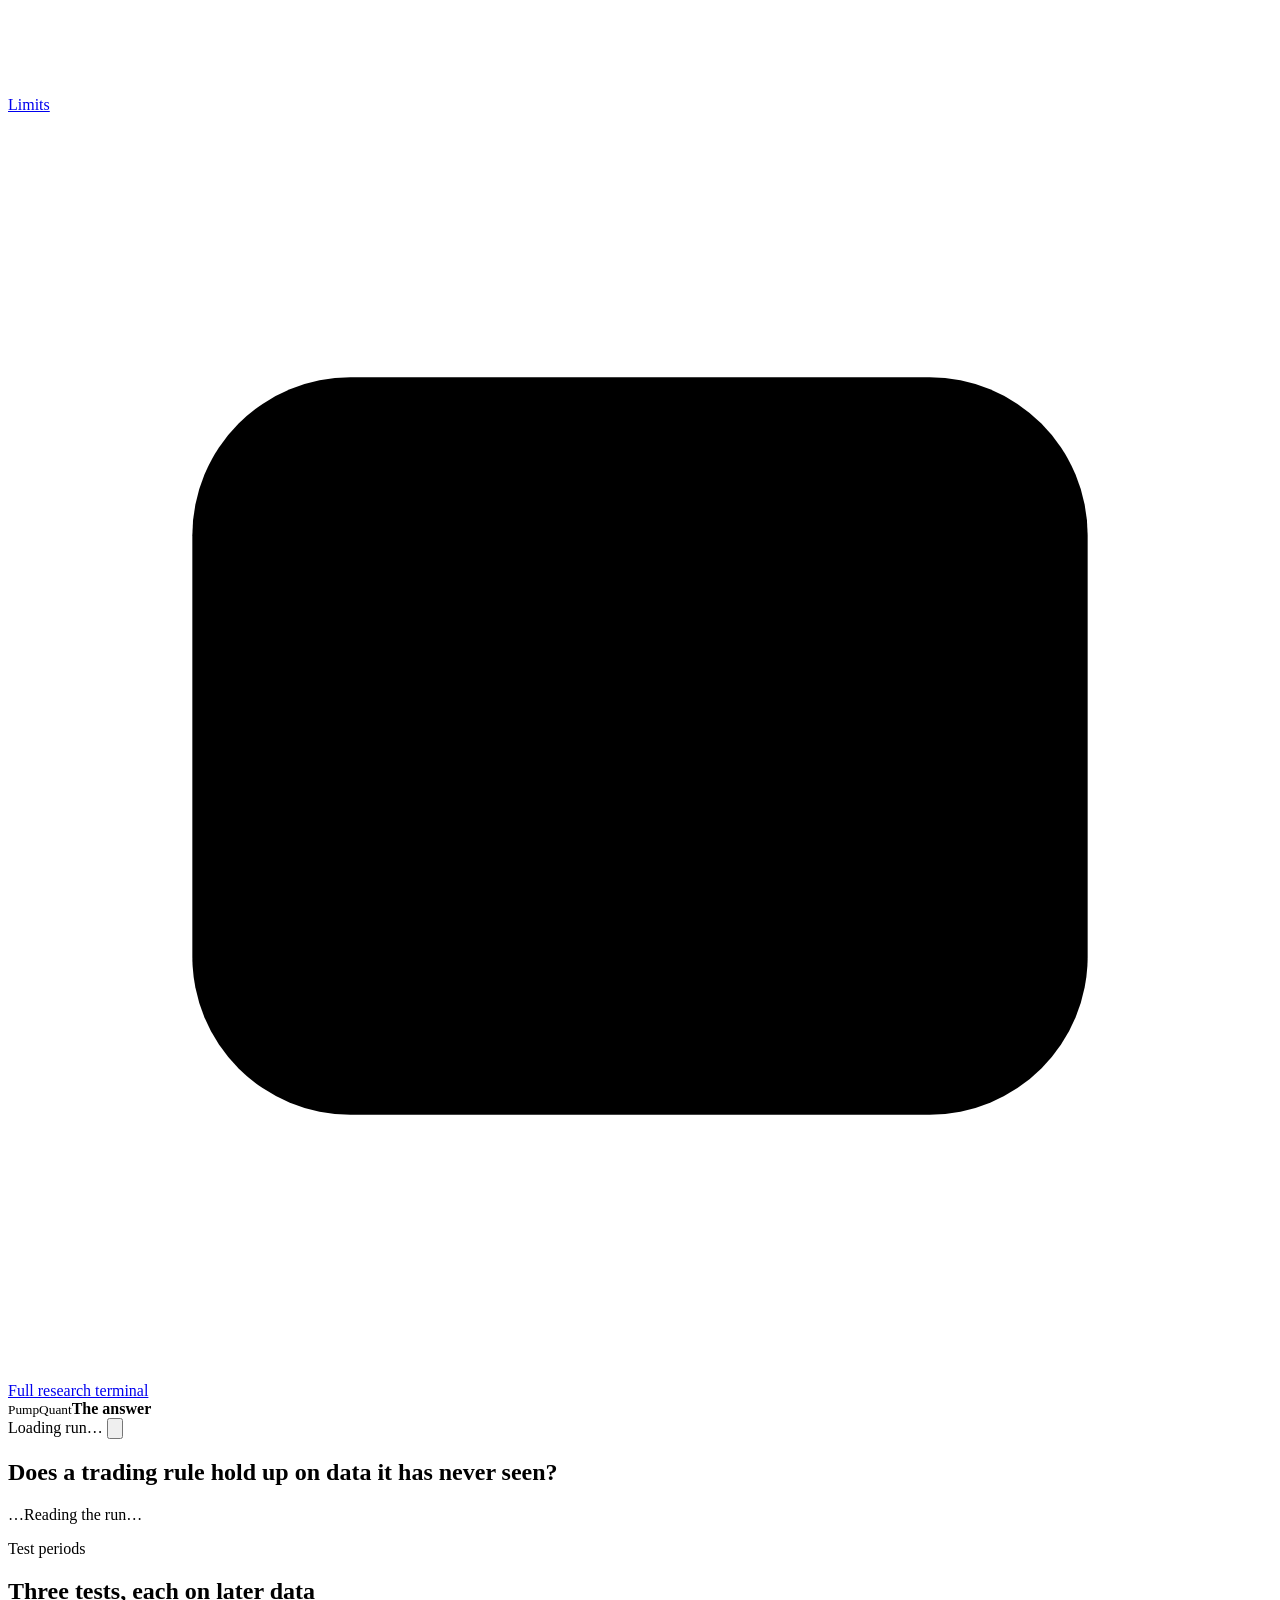
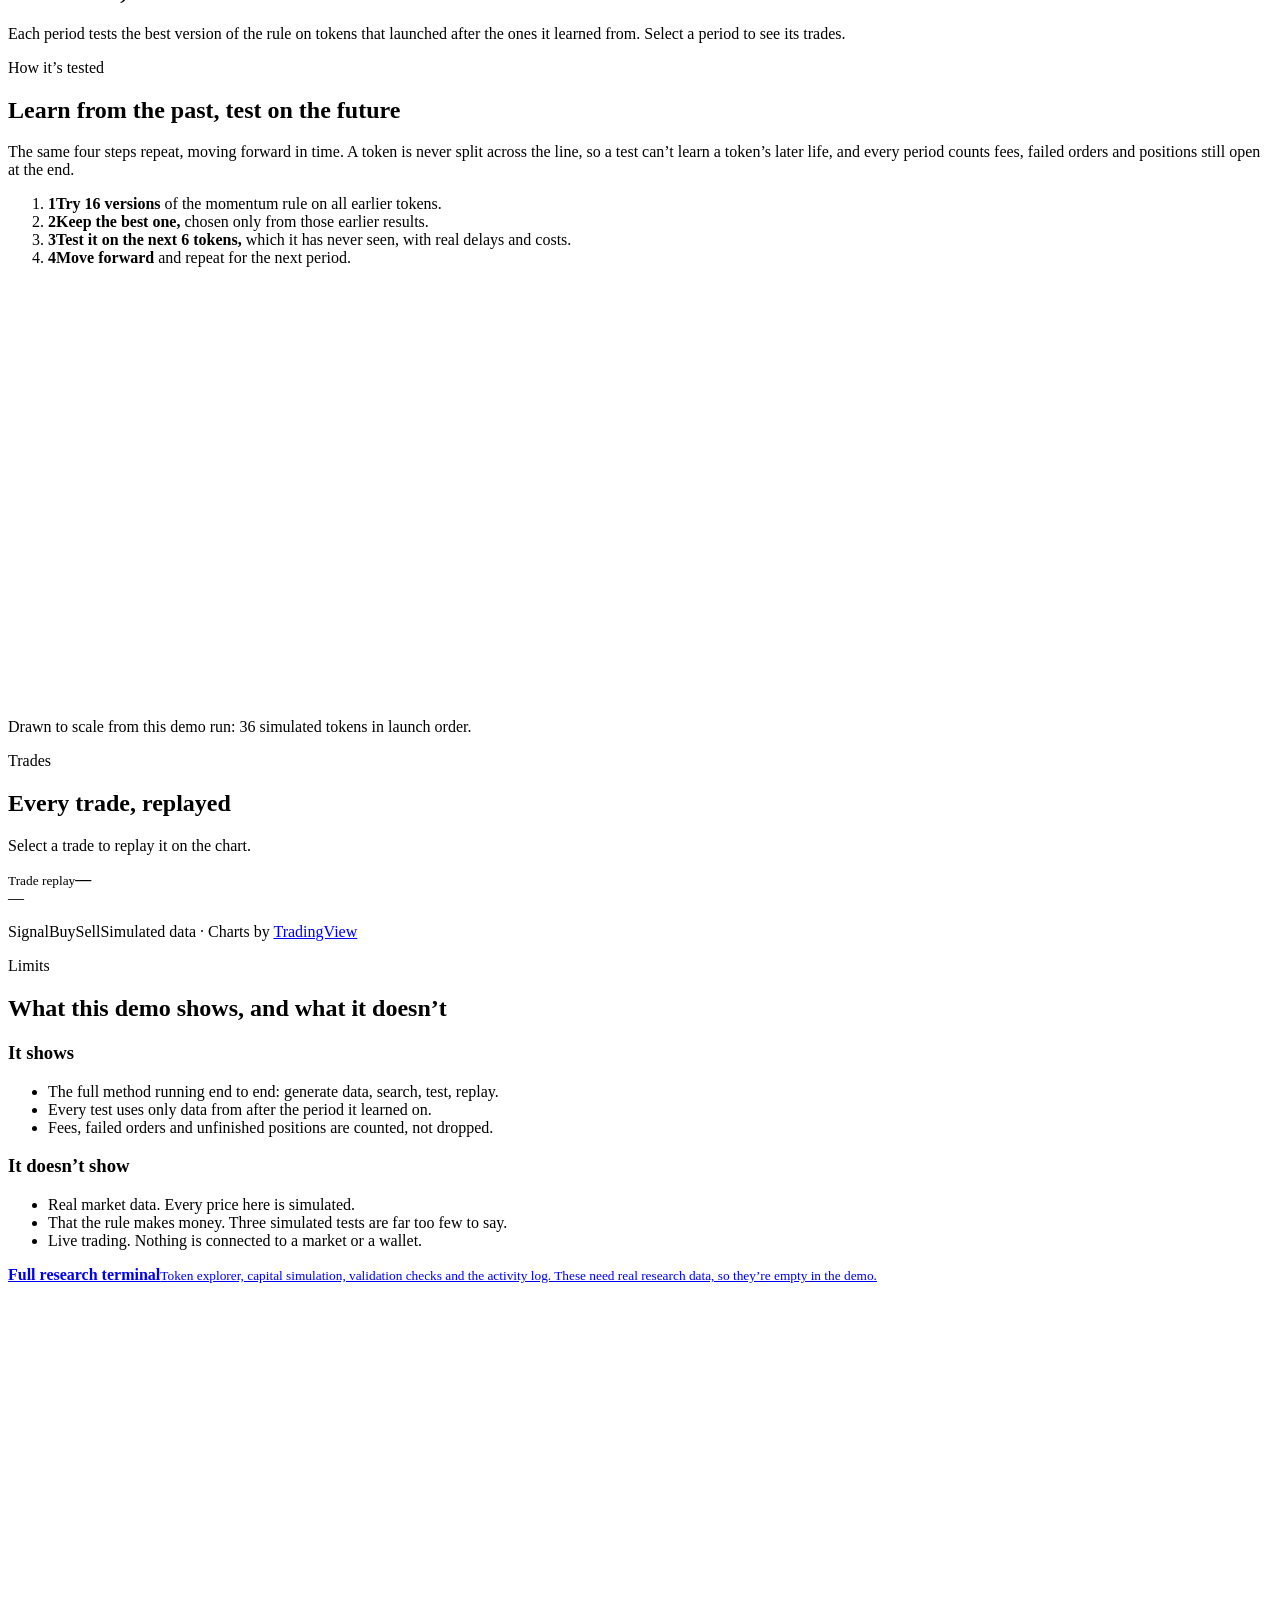
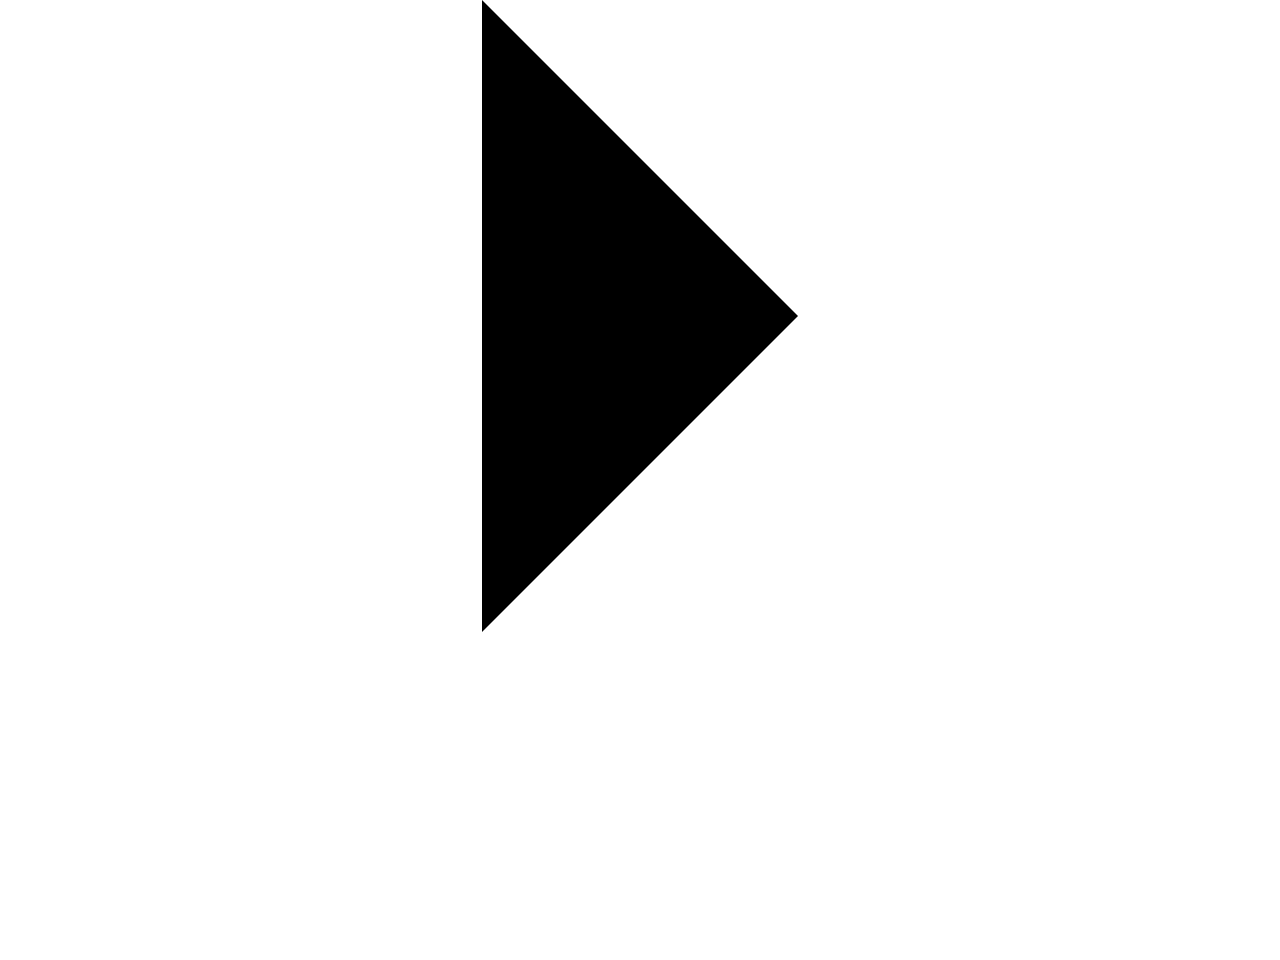
==== commit bea3461e: "Rewrite the README, figures and docs in plain words - README: the name under the icon, one tagline, " ====
--- a/src/pumpquant/dashboard/static/index.html
+++ b/src/pumpquant/dashboard/static/index.html
@@ -45,7 +45,6 @@
 
         <main>
           <section id="answer" class="section answer" aria-labelledby="question">
-            <p class="eyebrow">Demo run · simulated data</p>
             <h1 id="question">Does a trading rule hold up on data it has never seen?</h1>
             <p class="verdict" id="verdict"><span class="verdict-chip" id="verdict-chip">…</span><span id="verdict-text">Reading the run…</span></p>
             <p class="lede" id="lede"></p>
